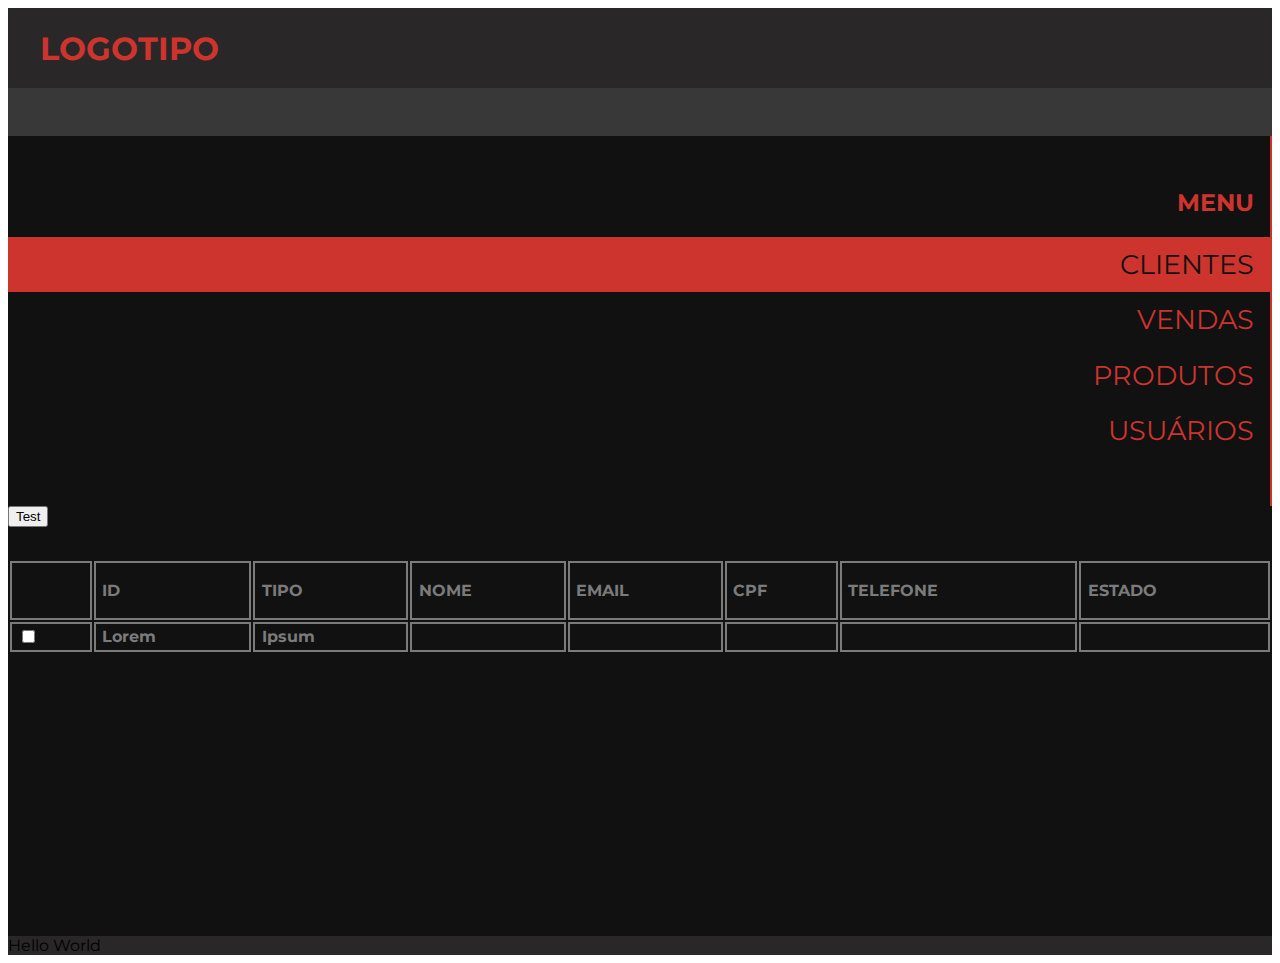
==== adm-dashboard.html @ 0bdd1b3b "update" ====
<!DOCTYPE html>
<html lang="pt-br">

<head>
  <meta charset="utf-8">
  <meta name="viewport" content="width=device-width, initial-scale=1.0">
  <title>Login</title>

  <link href="CSS/cssreset.css">

  <link rel="stylesheet" href="https://cdn.jsdelivr.net/npm/bootstrap@5.1.3/dist/css/bootstrap.min.css" integrity="sha384-1BmE4kWBq78iYhFldvKuhfTAU6auU8tT94WrHftjDbrCEXSU1oBoqyl2QvZ6jIW3" crossorigin="anonymous">

  <link href="CSS/style.css" rel="stylesheet" />
  <link href="CSS/adm-dashboard.css" rel="stylesheet" />

</head>

<body>
  <main>
    <header id="header-container">
      <div id="header-wrapper">
        
        <div id="header-content">

          <h1 style="    
            color: #CD342E;
            margin: auto;
            top: 50%;
            transform: translate(0, -50%);
            position: absolute;
            font-weight: bolder;
          ">
          LOGOTIPO
          </h1>

        </div>

      </div>

      <div id="header-menu-wrapper">

        <div id="header-menu-content">

        </div>

      </div>
    </header>

    <section id="page-content">

      <div id="dashboard-container">

        <div id="dashboard-wrapper" class="row g-0">

          <nav id="dashboard-menu" class="col-2">
            <h2>Menu</h2>
            <ul>
              <li class="selected"><a href="" class="">Clientes</a></li>
              <li><a href="">Vendas</a></li>
              <li><a href="">Produtos</a></li>
              <li><a href="">Usuários</a></li>
            </ul>
          </nav>

          <div id="dashboard-table" class="col-9 container">
            <button id="test" value="test">Test</button>
            <table id="tabela-dashboard" class="">

              <thead>
                <tr class="">
                  <td></td>
                  <td class="">ID</td>
                  <td class="">TIPO</td>
                  <td class="">NOME</td>
                  <td class="">EMAIL</td>
                  <td class="">CPF</td>
                  <td class="">TELEFONE</td>
                  <td class="">ESTADO</td>
                </tr>
              </thead>

              <tbody>
                <tr>
                  <td><input type="checkbox"></td>
                  <td class="">Lorem</td>
                  <td class="">Ipsum</td>
                  <td class=""></td>
                  <td class=""></td>
                  <td class=""></td>
                  <td class=""></td>
                  <td class=""></td>
                </tr>
              </tbody>

            </table>

          </div>

        </div>

      </div>

    </section>

    <footer id="footer-container">

      <div id="footer-wrapper">
        Hello World
      </div>

    </footer>
  </main>

  <script src="https://code.jquery.com/jquery-3.5.1.min.js" integrity="sha256-9/aliU8dGd2tb6OSsuzixeV4y/faTqgFtohetphbbj0=" crossorigin="anonymous"></script>
  <script src="https://cdn.jsdelivr.net/npm/bootstrap@5.1.3/dist/js/bootstrap.bundle.min.js" integrity="sha384-ka7Sk0Gln4gmtz2MlQnikT1wXgYsOg+OMhuP+IlRH9sENBO0LRn5q+8nbTov4+1p" crossorigin="anonymous"></script>

  <script src="JS/main.js"></script>
  <script src="JS/adm-dashboard.js"></script>

</body>

</html>
---- CSS/cssreset.css ----
/* http://meyerweb.com/eric/tools/css/reset/ 
   v2.0 | 20110126
   License: none (public domain)
*/

html, body, div, span, applet, object, iframe,
h1, h2, h3, h4, h5, h6, p, blockquote, pre,
a, abbr, acronym, address, big, cite, code,
del, dfn, em, img, ins, kbd, q, s, samp,
small, strike, strong, sub, sup, tt, var,
b, u, i, center,
dl, dt, dd, ol, ul, li,
fieldset, form, label, legend,
table, caption, tbody, tfoot, thead, tr, th, td,
article, aside, canvas, details, embed, 
figure, figcaption, footer, header, hgroup, 
menu, nav, output, ruby, section, summary,
time, mark, audio, video {
	margin: 0;
	padding: 0;
	border: 0;
	font-size: 100%;
	font: inherit;
	vertical-align: baseline;
}
/* HTML5 display-role reset for older browsers */
article, aside, details, figcaption, figure, 
footer, header, hgroup, menu, nav, section {
	display: block;
}
body {
	line-height: 1;
}
ol, ul {
	list-style: none;
}
blockquote, q {
	quotes: none;
}
blockquote:before, blockquote:after,
q:before, q:after {
	content: '';
	content: none;
}
table {
	border-collapse: collapse;
	border-spacing: 0;
}
---- CSS/style.css ----
@import url('https://fonts.googleapis.com/css2?family=Montserrat:wght@300&display=swap');

body {
    font-family:'Montserrat';
}

#header-container {
    height:8rem;
}

#header-content {
    height:5rem;
    position: relative;
}

#header-menu-wrapper {
    background-color:#383838;
    height:3rem;
    border-bottom: 1px solid #CD342E;
}


#header-container, #footer-container {
    background-color:#292727;
}

#header-content, #header-menu-content {
    margin:0 auto;
    width: 95%;
}

.hidden {
    display:none!important;
}

section#page-content {
    background-color: #111111;
}
---- CSS/adm-dashboard.css ----
#page-content {
    height:50rem;
}

#dashboard-menu {
    text-align: right;
    padding: 2rem 0;
    border-right: 2px solid #CD342E;
}

#dashboard-menu ul {
    padding:0;
    list-style:none;
} 

#dashboard-menu ul li {
    list-style:none;
    padding: 0.7rem 1rem;
}

#dashboard-menu ul li.selected {
    background-color:#CD342E;
}

#dashboard-menu ul li.selected a {
    color:#111;
}

#dashboard-menu h2, #dashboard-menu ul li a {
    color:#CD342E;
    text-decoration: none;
    text-transform: uppercase;
}

#dashboard-menu h2 {
    font-weight: bold;
    padding-right:1rem;
}

#dashboard-menu ul li a {
    font-size: 27px;
}

#tabela-dashboard {
    border-radius: 10px;
    margin-top: 2rem;
    width: 100%;
}

#tabela-dashboard td {
    padding: 0.2rem 0.4rem;
    border: 2px solid #7B7B7B;
    font-weight: bold;
}

#tabela-dashboard thead td {
    color: #7B7B7B;
    height: 3rem;
}

#tabela-dashboard tbody td {
    color: #7B7B7B;
}
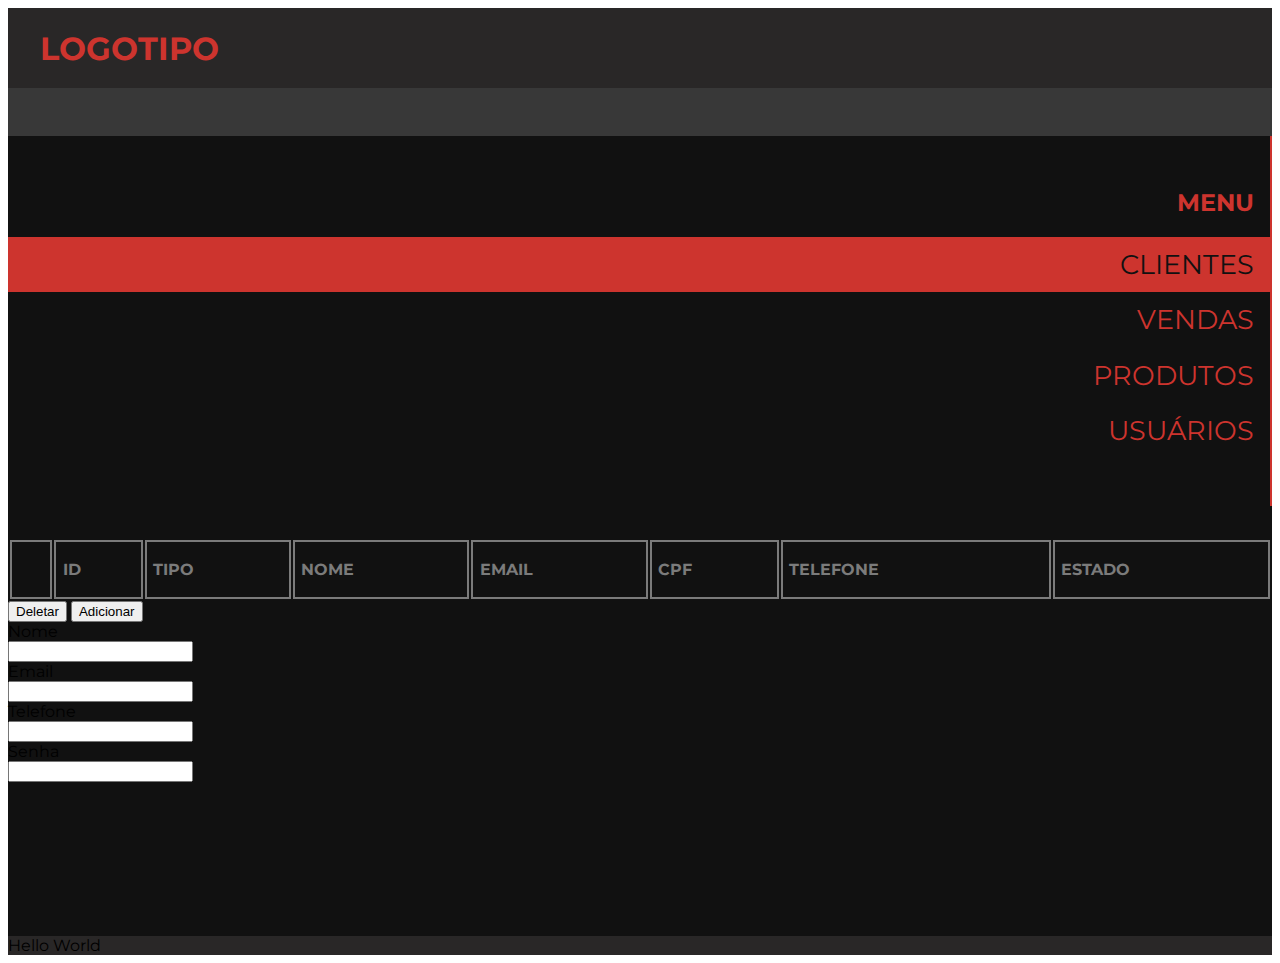
==== commit 9dc95eb0: "Added delete and post buttons" ====
--- a/adm-dashboard.html
+++ b/adm-dashboard.html
@@ -63,7 +63,6 @@
           </nav>
 
           <div id="dashboard-table" class="col-9 container">
-            <button id="test" value="test">Test</button>
             <table id="tabela-dashboard" class="">
 
               <thead>
@@ -79,20 +78,27 @@
                 </tr>
               </thead>
 
-              <tbody>
-                <tr>
-                  <td><input type="checkbox"></td>
-                  <td class="">Lorem</td>
-                  <td class="">Ipsum</td>
-                  <td class=""></td>
-                  <td class=""></td>
-                  <td class=""></td>
-                  <td class=""></td>
-                  <td class=""></td>
-                </tr>
-              </tbody>
+              <tbody id="dynamic-table"></tbody>
 
             </table>
+
+            <button id="delete">Deletar</button>
+            <button id="adicionar">Adicionar</button>
+
+            <form id="addUser" method="POST">
+              <label for="name">Nome</label><br>
+              <input type="text" id="name" name="name"><br>
+  
+              <label for="email">Email</label><br>
+              <input type="text" id="email" name="email"><br>
+  
+              <label for="phone">Telefone</label><br>
+              <input type="number" id="phone" name="phone"><br>
+  
+              <label for="password">Senha</label><br>
+              <input type="text" id="password" name="password"><br>
+  
+            </form>
 
           </div>
 
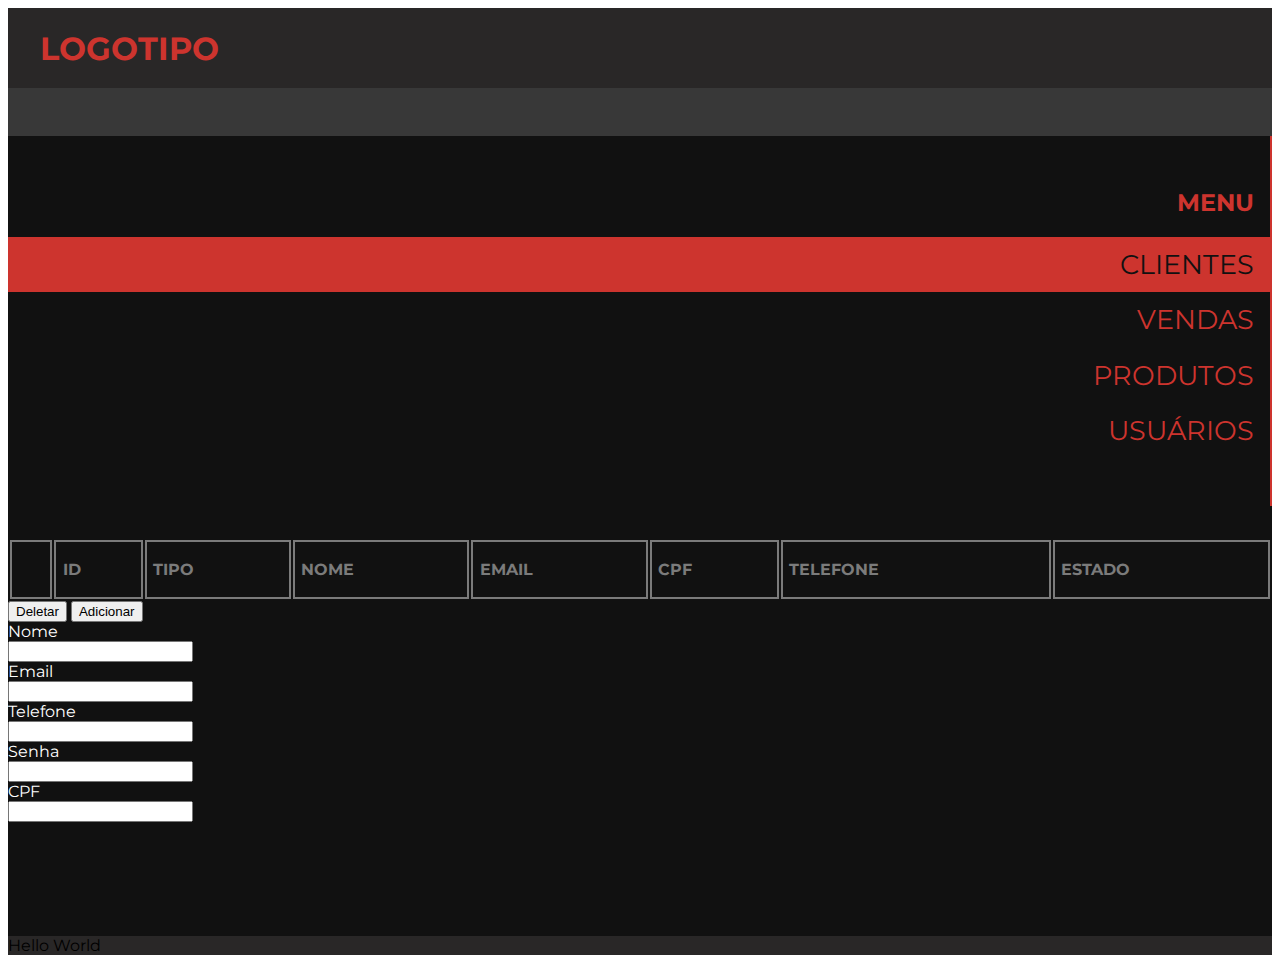
==== commit a10c5cab: "added login" ====
--- a/adm-dashboard.html
+++ b/adm-dashboard.html
@@ -95,8 +95,11 @@
               <label for="phone">Telefone</label><br>
               <input type="number" id="phone" name="phone"><br>
   
-              <label for="password">Senha</label><br>
-              <input type="text" id="password" name="password"><br>
+              <label for="senha">Senha</label><br>
+              <input type="text" id="senha" name="senha"><br>
+
+              <label for="cpf">CPF</label><br>
+              <input type="number" id="cpf" name="cpf"><br>
   
             </form>
 
--- a/CSS/adm-dashboard.css
+++ b/CSS/adm-dashboard.css
@@ -60,4 +60,8 @@
 
 #tabela-dashboard tbody td {
     color: #7B7B7B;
+}
+
+label {
+    color:#fff;
 }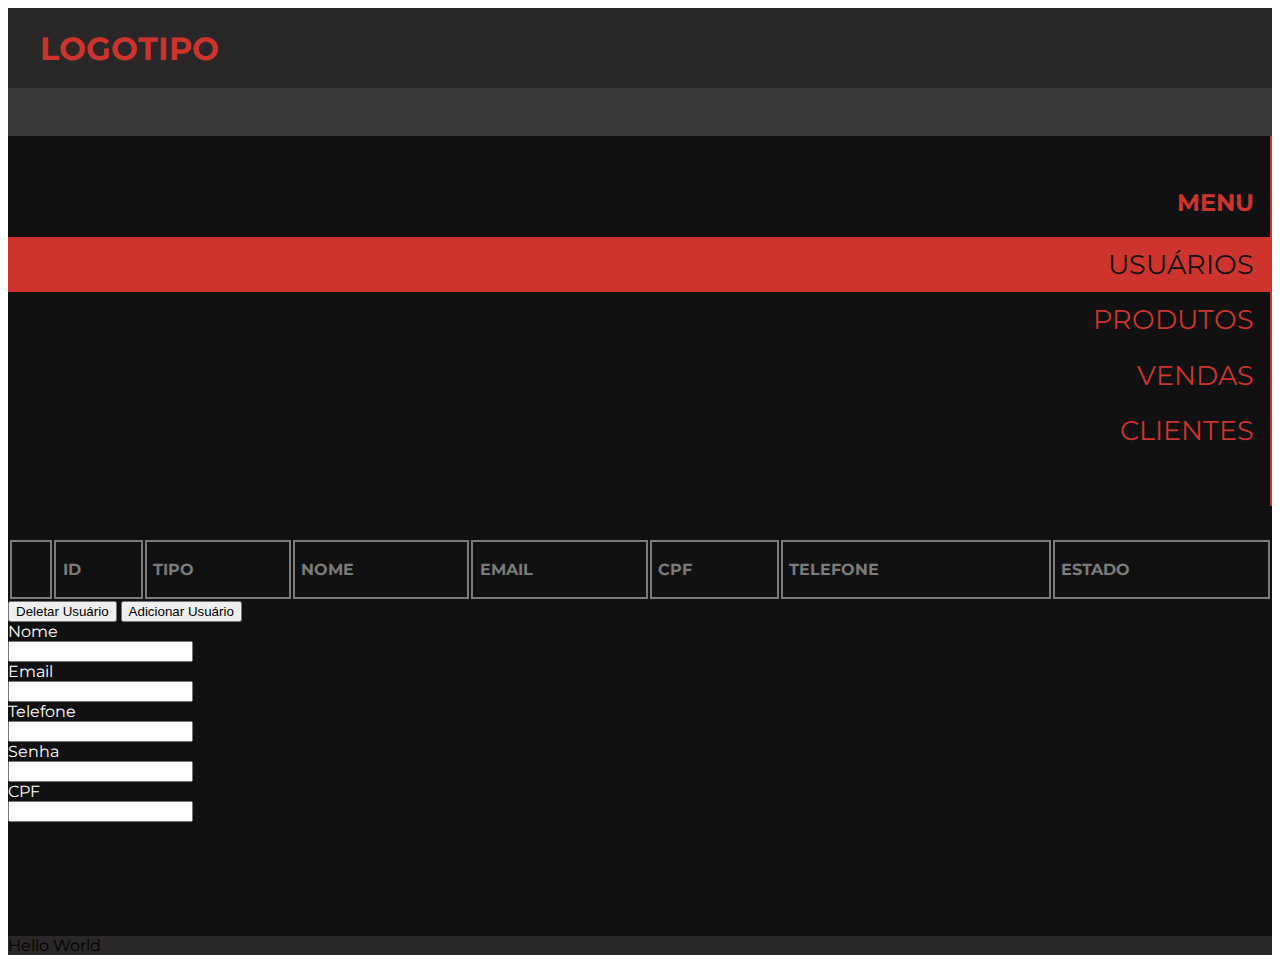
==== commit 76102214: "adicionada tabela de produtos" ====
--- a/adm-dashboard.html
+++ b/adm-dashboard.html
@@ -54,11 +54,11 @@
 
           <nav id="dashboard-menu" class="col-2">
             <h2>Menu</h2>
-            <ul>
-              <li class="selected"><a href="" class="">Clientes</a></li>
-              <li><a href="">Vendas</a></li>
-              <li><a href="">Produtos</a></li>
-              <li><a href="">Usuários</a></li>
+            <ul id="menu-dashboard-list">
+              <li id="menu-users" class="selected">Usuários</li>
+              <li id="menu-prods">Produtos</li>
+              <li id="menu-vendas">Vendas</li>
+              <li id="menu-clientes">Clientes</li>
             </ul>
           </nav>
 
@@ -82,8 +82,8 @@
 
             </table>
 
-            <button id="delete">Deletar</button>
-            <button id="adicionar">Adicionar</button>
+            <button id="delete">Deletar Usuário</button>
+            <button id="adicionar">Adicionar Usuário</button>
 
             <form id="addUser" method="POST">
               <label for="name">Nome</label><br>
@@ -100,7 +100,6 @@
 
               <label for="cpf">CPF</label><br>
               <input type="number" id="cpf" name="cpf"><br>
-  
             </form>
 
           </div>
--- a/CSS/adm-dashboard.css
+++ b/CSS/adm-dashboard.css
@@ -22,11 +22,11 @@
     background-color:#CD342E;
 }
 
-#dashboard-menu ul li.selected a {
+#dashboard-menu ul li.selected {
     color:#111;
 }
 
-#dashboard-menu h2, #dashboard-menu ul li a {
+#dashboard-menu h2, #dashboard-menu ul li {
     color:#CD342E;
     text-decoration: none;
     text-transform: uppercase;
@@ -37,7 +37,7 @@
     padding-right:1rem;
 }
 
-#dashboard-menu ul li a {
+#dashboard-menu ul li {
     font-size: 27px;
 }
 
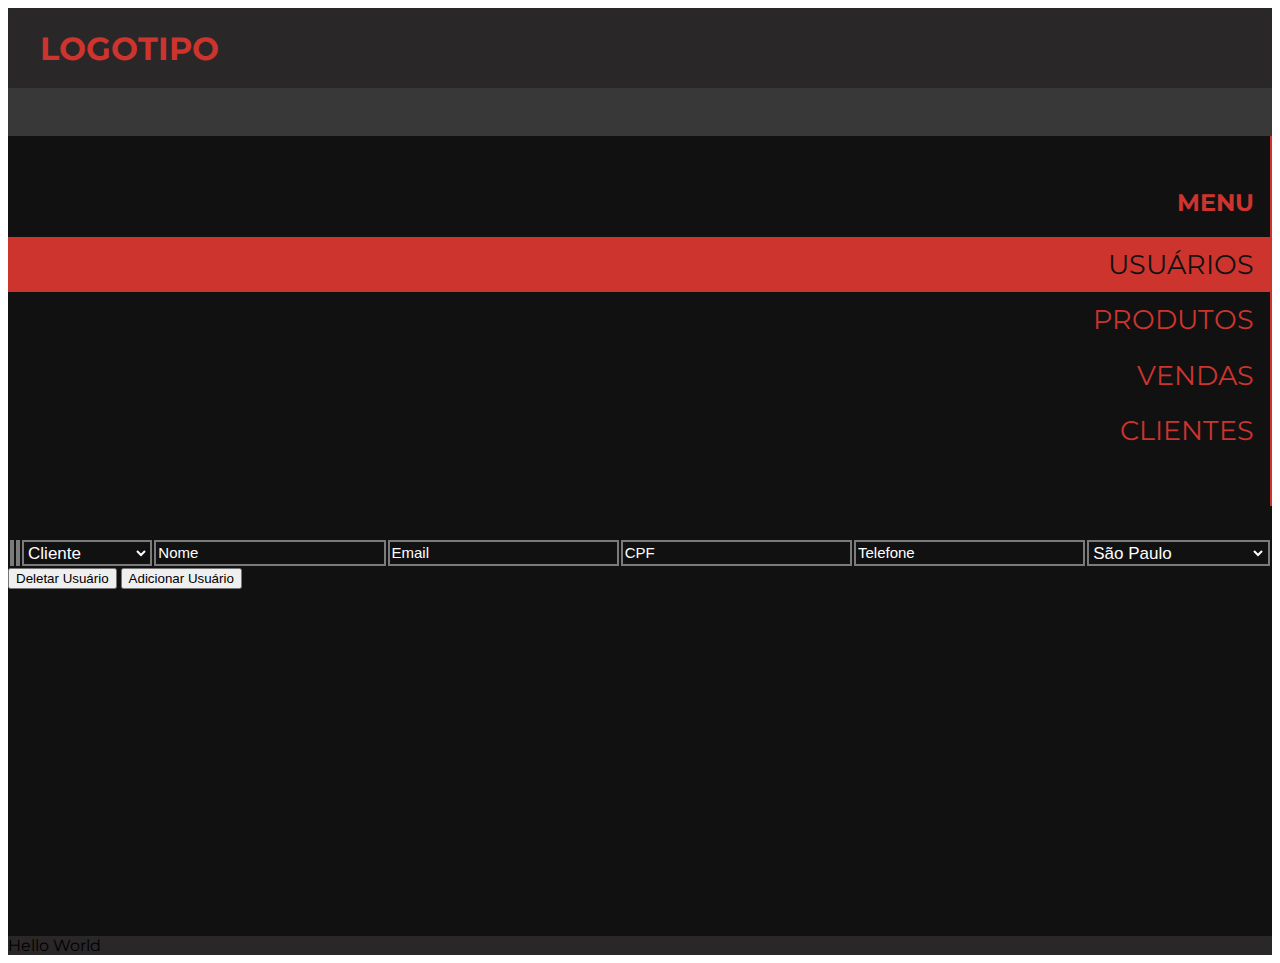
==== commit e9bbceb1: "update tabelas" ====
--- a/adm-dashboard.html
+++ b/adm-dashboard.html
@@ -4,7 +4,7 @@
 <head>
   <meta charset="utf-8">
   <meta name="viewport" content="width=device-width, initial-scale=1.0">
-  <title>Login</title>
+  <title>Dashboard</title>
 
   <link href="CSS/cssreset.css">
 
@@ -62,45 +62,72 @@
             </ul>
           </nav>
 
-          <div id="dashboard-table" class="col-9 container">
+          <div id="dashboard-table" class="col-10 container">
             <table id="tabela-dashboard" class="">
 
-              <thead>
-                <tr class="">
-                  <td></td>
-                  <td class="">ID</td>
-                  <td class="">TIPO</td>
-                  <td class="">NOME</td>
-                  <td class="">EMAIL</td>
-                  <td class="">CPF</td>
-                  <td class="">TELEFONE</td>
-                  <td class="">ESTADO</td>
-                </tr>
-              </thead>
+              <thead id="table-head"></thead>
 
               <tbody id="dynamic-table"></tbody>
+
+              <tbody id="table-input">
+                <td></td>
+                <td></td>
+                <td>
+                  <select name="tipo-user" id="tipo-user">
+                    <option value="cliente">Cliente</option>
+                    <option value="Vendedor">Vendedor</option>
+                    <option value="Administrador">Administrador</option>
+                  </select>
+                </td>
+                <td>
+                  <input placeholder="Nome" type="text" id="name" name="name">
+                </td>
+                <td>
+                  <input placeholder="Email" type="text" id="email" name="email">
+                </td>
+                <td>
+                  <input placeholder="CPF" type="number" id="cpf" name="cpf">
+                </td>
+                <td>
+                  <input placeholder="Telefone" type="number" id="phone" name="phone">
+                </td>
+                <td>
+                  <select name="estado-user" id="estado-user">
+                    <option value="São Paulo">São Paulo</option>
+                    <option value="Minas Gerais">Minas Gerais</option>
+                    <option value="Rio de Janeiro">Rio de Janeiro</option>
+                    <option value="Bahia">Bahia</option>
+                    <option value="Paraná">Paraná</option>
+                    <option value="Rio Grande do Sul">Rio Grande do Sul</option>
+                    <option value="Pernambuco">Pernambuco</option>
+                    <option value="Ceará">Ceará</option>
+                    <option value="Pará">Pará</option>
+                    <option value="Santa Catarina">Santa Catarina</option>
+                    <option value="Goiás">Goiás</option>
+                    <option value="Maranhão">Maranhão</option>
+                    <option value="Amazonas">Amazonas</option>
+                    <option value="Espírito Santo">Espírito Santo</option>
+                    <option value="Paraíba">Paraíba</option>
+                    <option value="Mato Grosso">Mato Grosso</option>
+                    <option value="Rio Grande do Norte">Rio Grande do Norte</option>
+                    <option value="Alagoas">Alagoas</option>
+                    <option value="Piauí">Piauí</option>
+                    <option value="Distrito Federal">Distrito Federal</option>
+                    <option value="Mato Grosso do Sul">Mato Grosso do Sul</option>
+                    <option value="Sergipe">Sergipe</option>
+                    <option value="Rondônia">Rondônia</option>
+                    <option value="Tocantins">Tocantins</option>
+                    <option value="Acre">Acre</option>
+                    <option value="Amapá">Amapá</option>
+                    <option value="Roraima">Roraima</option>
+                  </select>
+                </td>
+              </tbody>
 
             </table>
 
             <button id="delete">Deletar Usuário</button>
             <button id="adicionar">Adicionar Usuário</button>
-
-            <form id="addUser" method="POST">
-              <label for="name">Nome</label><br>
-              <input type="text" id="name" name="name"><br>
-  
-              <label for="email">Email</label><br>
-              <input type="text" id="email" name="email"><br>
-  
-              <label for="phone">Telefone</label><br>
-              <input type="number" id="phone" name="phone"><br>
-  
-              <label for="senha">Senha</label><br>
-              <input type="text" id="senha" name="senha"><br>
-
-              <label for="cpf">CPF</label><br>
-              <input type="number" id="cpf" name="cpf"><br>
-            </form>
 
           </div>
 
--- a/CSS/adm-dashboard.css
+++ b/CSS/adm-dashboard.css
@@ -53,6 +53,10 @@
     font-weight: bold;
 }
 
+#tabela-dashboard tbody#table-input td {
+    padding: 0;
+}
+
 #tabela-dashboard thead td {
     color: #7B7B7B;
     height: 3rem;
@@ -64,4 +68,17 @@
 
 label {
     color:#fff;
+}
+
+#table-input td input, #table-input td select {
+    height: 100%;
+    font-size: 17px;
+    border: none;
+    background:#111;
+    color:#fff;
+}
+
+#table-input td input::placeholder {
+    font-size: 15px;
+    color:#fff;
 }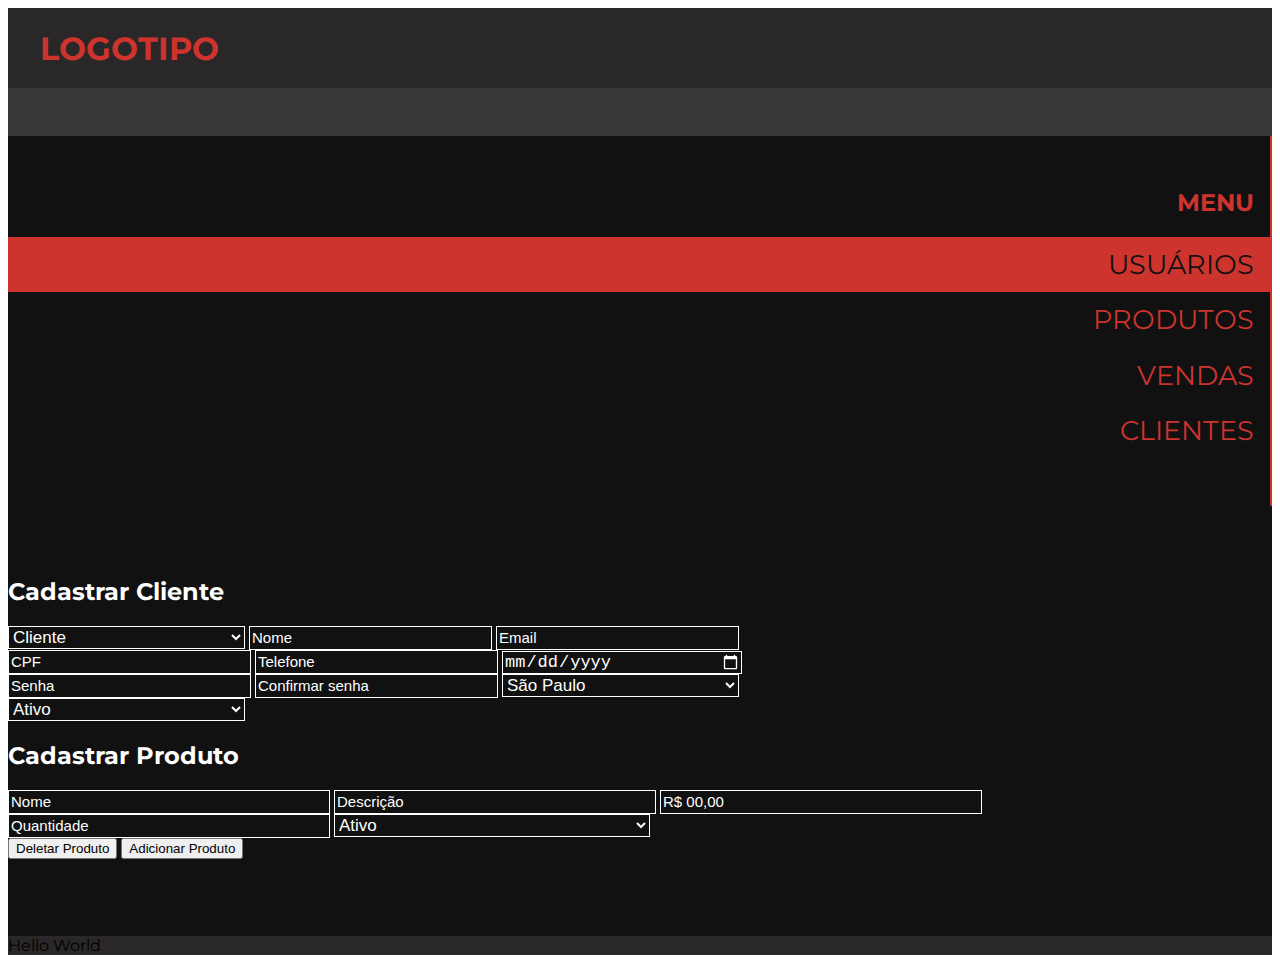
==== commit 88c53b40: "update login" ====
--- a/adm-dashboard.html
+++ b/adm-dashboard.html
@@ -8,7 +8,8 @@
 
   <link href="CSS/cssreset.css">
 
-  <link rel="stylesheet" href="https://cdn.jsdelivr.net/npm/bootstrap@5.1.3/dist/css/bootstrap.min.css" integrity="sha384-1BmE4kWBq78iYhFldvKuhfTAU6auU8tT94WrHftjDbrCEXSU1oBoqyl2QvZ6jIW3" crossorigin="anonymous">
+  <link rel="stylesheet" href="https://cdn.jsdelivr.net/npm/bootstrap@5.1.3/dist/css/bootstrap.min.css"
+    integrity="sha384-1BmE4kWBq78iYhFldvKuhfTAU6auU8tT94WrHftjDbrCEXSU1oBoqyl2QvZ6jIW3" crossorigin="anonymous">
 
   <link href="CSS/style.css" rel="stylesheet" />
   <link href="CSS/adm-dashboard.css" rel="stylesheet" />
@@ -19,7 +20,7 @@
   <main>
     <header id="header-container">
       <div id="header-wrapper">
-        
+
         <div id="header-content">
 
           <h1 style="    
@@ -30,7 +31,7 @@
             position: absolute;
             font-weight: bolder;
           ">
-          LOGOTIPO
+            LOGOTIPO
           </h1>
 
         </div>
@@ -64,70 +65,95 @@
 
           <div id="dashboard-table" class="col-10 container">
             <table id="tabela-dashboard" class="">
-
               <thead id="table-head"></thead>
 
               <tbody id="dynamic-table"></tbody>
-
-              <tbody id="table-input">
-                <td></td>
-                <td></td>
-                <td>
-                  <select name="tipo-user" id="tipo-user">
-                    <option value="cliente">Cliente</option>
-                    <option value="Vendedor">Vendedor</option>
-                    <option value="Administrador">Administrador</option>
-                  </select>
-                </td>
-                <td>
-                  <input placeholder="Nome" type="text" id="name" name="name">
-                </td>
-                <td>
-                  <input placeholder="Email" type="text" id="email" name="email">
-                </td>
-                <td>
-                  <input placeholder="CPF" type="number" id="cpf" name="cpf">
-                </td>
-                <td>
-                  <input placeholder="Telefone" type="number" id="phone" name="phone">
-                </td>
-                <td>
-                  <select name="estado-user" id="estado-user">
-                    <option value="São Paulo">São Paulo</option>
-                    <option value="Minas Gerais">Minas Gerais</option>
-                    <option value="Rio de Janeiro">Rio de Janeiro</option>
-                    <option value="Bahia">Bahia</option>
-                    <option value="Paraná">Paraná</option>
-                    <option value="Rio Grande do Sul">Rio Grande do Sul</option>
-                    <option value="Pernambuco">Pernambuco</option>
-                    <option value="Ceará">Ceará</option>
-                    <option value="Pará">Pará</option>
-                    <option value="Santa Catarina">Santa Catarina</option>
-                    <option value="Goiás">Goiás</option>
-                    <option value="Maranhão">Maranhão</option>
-                    <option value="Amazonas">Amazonas</option>
-                    <option value="Espírito Santo">Espírito Santo</option>
-                    <option value="Paraíba">Paraíba</option>
-                    <option value="Mato Grosso">Mato Grosso</option>
-                    <option value="Rio Grande do Norte">Rio Grande do Norte</option>
-                    <option value="Alagoas">Alagoas</option>
-                    <option value="Piauí">Piauí</option>
-                    <option value="Distrito Federal">Distrito Federal</option>
-                    <option value="Mato Grosso do Sul">Mato Grosso do Sul</option>
-                    <option value="Sergipe">Sergipe</option>
-                    <option value="Rondônia">Rondônia</option>
-                    <option value="Tocantins">Tocantins</option>
-                    <option value="Acre">Acre</option>
-                    <option value="Amapá">Amapá</option>
-                    <option value="Roraima">Roraima</option>
-                  </select>
-                </td>
-              </tbody>
-
             </table>
 
-            <button id="delete">Deletar Usuário</button>
-            <button id="adicionar">Adicionar Usuário</button>
+            <br>
+
+            <form id="table-input">
+
+              <h2>Cadastrar Cliente</h2>
+
+              <select name="tipo-user" id="tipo-user">
+                <option value="2">Cliente</option>
+                <option value="1">Estoquista</option>
+                <option value="0">Administrador</option>
+              </select>
+
+              <input placeholder="Nome" type="text" id="name" name="name">
+
+              <input placeholder="Email" type="text" id="email" name="email">
+
+              <input placeholder="CPF" type="number" id="cpf" name="cpf">
+
+              <input placeholder="Telefone" type="number" id="phone" name="phone">
+
+              <input id="nascimento" type="date">
+
+              <input placeholder="Senha" id="senha" type="text">
+              <input placeholder="Confirmar senha" id="confirmarSenha" type="text">
+
+              <select name="estado-user" id="estado-user">
+                <option value="São Paulo">São Paulo</option>
+                <option value="Minas Gerais">Minas Gerais</option>
+                <option value="Rio de Janeiro">Rio de Janeiro</option>
+                <option value="Bahia">Bahia</option>
+                <option value="Paraná">Paraná</option>
+                <option value="Rio Grande do Sul">Rio Grande do Sul</option>
+                <option value="Pernambuco">Pernambuco</option>
+                <option value="Ceará">Ceará</option>
+                <option value="Pará">Pará</option>
+                <option value="Santa Catarina">Santa Catarina</option>
+                <option value="Goiás">Goiás</option>
+                <option value="Maranhão">Maranhão</option>
+                <option value="Amazonas">Amazonas</option>
+                <option value="Espírito Santo">Espírito Santo</option>
+                <option value="Paraíba">Paraíba</option>
+                <option value="Mato Grosso">Mato Grosso</option>
+                <option value="Rio Grande do Norte">Rio Grande do Norte</option>
+                <option value="Alagoas">Alagoas</option>
+                <option value="Piauí">Piauí</option>
+                <option value="Distrito Federal">Distrito Federal</option>
+                <option value="Mato Grosso do Sul">Mato Grosso do Sul</option>
+                <option value="Sergipe">Sergipe</option>
+                <option value="Rondônia">Rondônia</option>
+                <option value="Tocantins">Tocantins</option>
+                <option value="Acre">Acre</option>
+                <option value="Amapá">Amapá</option>
+                <option value="Roraima">Roraima</option>
+              </select>
+
+              <select name="userStatus" id="userStatus">
+                <option value="0">Ativo</option>
+                <option value="1">Inativo</option>
+              </select>
+
+            </form>
+
+            
+            <form id="produto-input">
+
+              <h2>Cadastrar Produto</h2>
+
+              <input placeholder="Nome" type="text" id="prod-name" name="prod-name">
+
+              <input placeholder="Descrição" type="text" id="prod-desc" name="prod-email">
+
+              <input placeholder="R$ 00,00" type="number" id="prod-preco" name="prod-preco">
+
+              <input placeholder="Quantidade" type="number" id="prod-qtd" name="prod-qtd">
+
+              <select name="prod-status" id="prod-status">
+                <option value="0">Ativo</option>
+                <option value="1">Inativo</option>
+              </select>
+
+            </form>
+
+            <button id="prod-delete">Deletar Produto</button>
+            <button id="prod-adicionar">Adicionar Produto</button>
 
           </div>
 
@@ -146,12 +172,15 @@
     </footer>
   </main>
 
-  <script src="https://code.jquery.com/jquery-3.5.1.min.js" integrity="sha256-9/aliU8dGd2tb6OSsuzixeV4y/faTqgFtohetphbbj0=" crossorigin="anonymous"></script>
-  <script src="https://cdn.jsdelivr.net/npm/bootstrap@5.1.3/dist/js/bootstrap.bundle.min.js" integrity="sha384-ka7Sk0Gln4gmtz2MlQnikT1wXgYsOg+OMhuP+IlRH9sENBO0LRn5q+8nbTov4+1p" crossorigin="anonymous"></script>
+  <script src="https://code.jquery.com/jquery-3.5.1.min.js"
+    integrity="sha256-9/aliU8dGd2tb6OSsuzixeV4y/faTqgFtohetphbbj0=" crossorigin="anonymous"></script>
+  <script src="https://cdn.jsdelivr.net/npm/bootstrap@5.1.3/dist/js/bootstrap.bundle.min.js"
+    integrity="sha384-ka7Sk0Gln4gmtz2MlQnikT1wXgYsOg+OMhuP+IlRH9sENBO0LRn5q+8nbTov4+1p"
+    crossorigin="anonymous"></script>
 
   <script src="JS/main.js"></script>
   <script src="JS/adm-dashboard.js"></script>
 
 </body>
 
-</html>
+</html>--- a/CSS/adm-dashboard.css
+++ b/CSS/adm-dashboard.css
@@ -66,19 +66,29 @@
     color: #7B7B7B;
 }
 
-label {
+label, #table-input h2, #produto-input h2 {
     color:#fff;
 }
 
-#table-input td input, #table-input td select {
+#table-input {
+    width:75%;
+}
+
+#table-input input, #table-input select, #produto-input input, #produto-input select {
     height: 100%;
     font-size: 17px;
-    border: none;
     background:#111;
+    border: 1px solid #fff;
     color:#fff;
+    display:inline-block;
+    width:25%;
 }
 
-#table-input td input::placeholder {
+::-webkit-calendar-picker-indicator {
+    filter: invert(1);
+}
+
+#table-input input::placeholder, #produto-input input::placeholder {
     font-size: 15px;
     color:#fff;
 }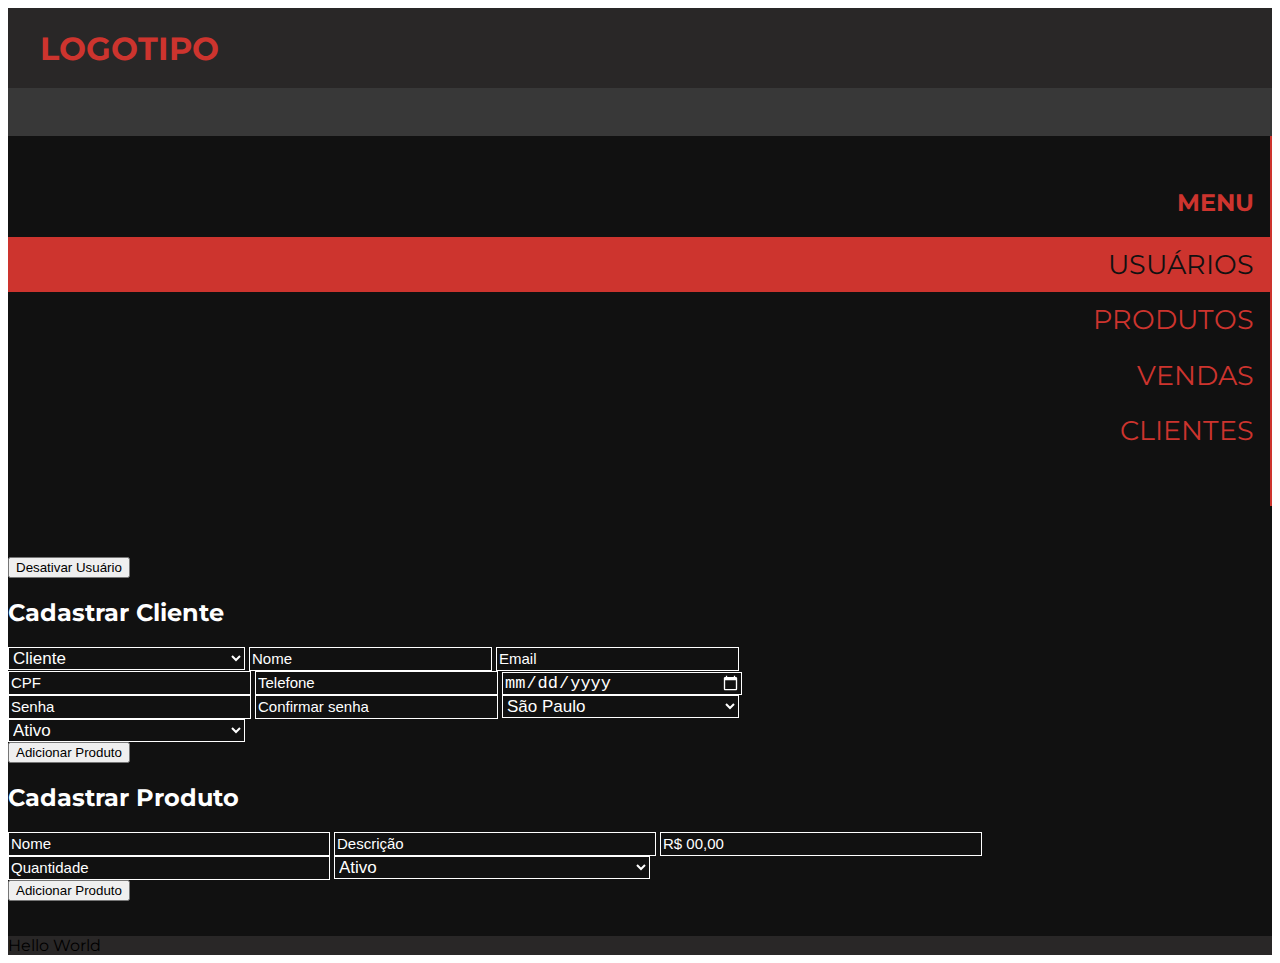
==== commit abb51849: "upsate" ====
--- a/adm-dashboard.html
+++ b/adm-dashboard.html
@@ -72,6 +72,8 @@
 
             <br>
 
+            <button id="atualizar">Desativar Usuário</button>
+
             <form id="table-input">
 
               <h2>Cadastrar Cliente</h2>
@@ -129,10 +131,11 @@
                 <option value="0">Ativo</option>
                 <option value="1">Inativo</option>
               </select>
-
+              
             </form>
 
-            
+            <button id="adicionar">Adicionar Produto</button>
+                        
             <form id="produto-input">
 
               <h2>Cadastrar Produto</h2>
@@ -152,7 +155,6 @@
 
             </form>
 
-            <button id="prod-delete">Deletar Produto</button>
             <button id="prod-adicionar">Adicionar Produto</button>
 
           </div>
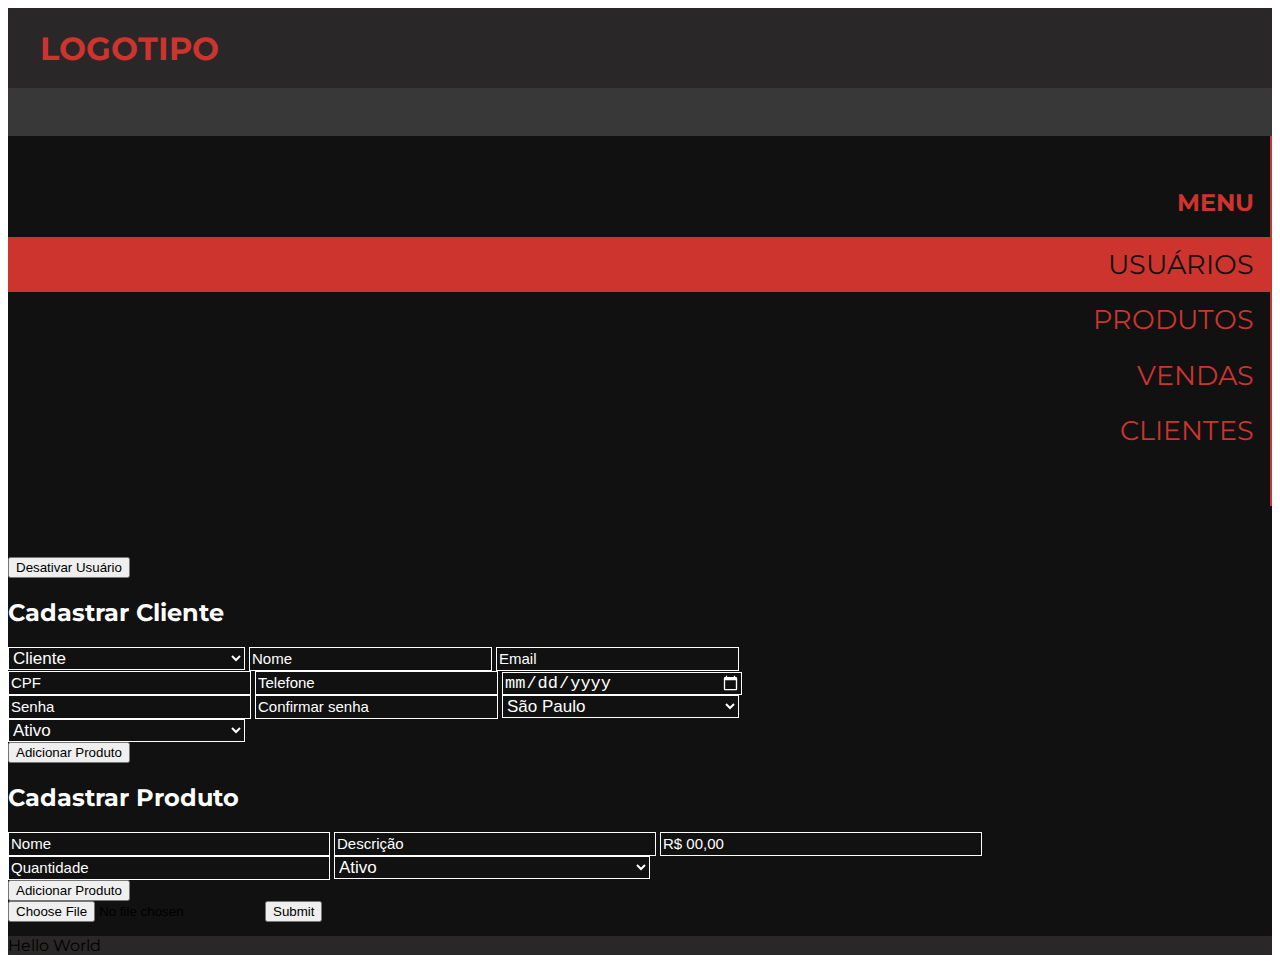
==== commit 8e93b19b: "update" ====
--- a/adm-dashboard.html
+++ b/adm-dashboard.html
@@ -157,6 +157,15 @@
 
             <button id="prod-adicionar">Adicionar Produto</button>
 
+            <form method="post" enctype="multipart/form-data" action="https://four-dev.herokuapp.com/produtos/postImgs/idProd/1">
+              <input type="file" id="imagemProd" name="img">
+              <input type="submit" id="submitImgProd">
+            </form>
+
+            <div class="preview">
+              <img id="img" src="">
+            </div>
+
           </div>
 
         </div>
